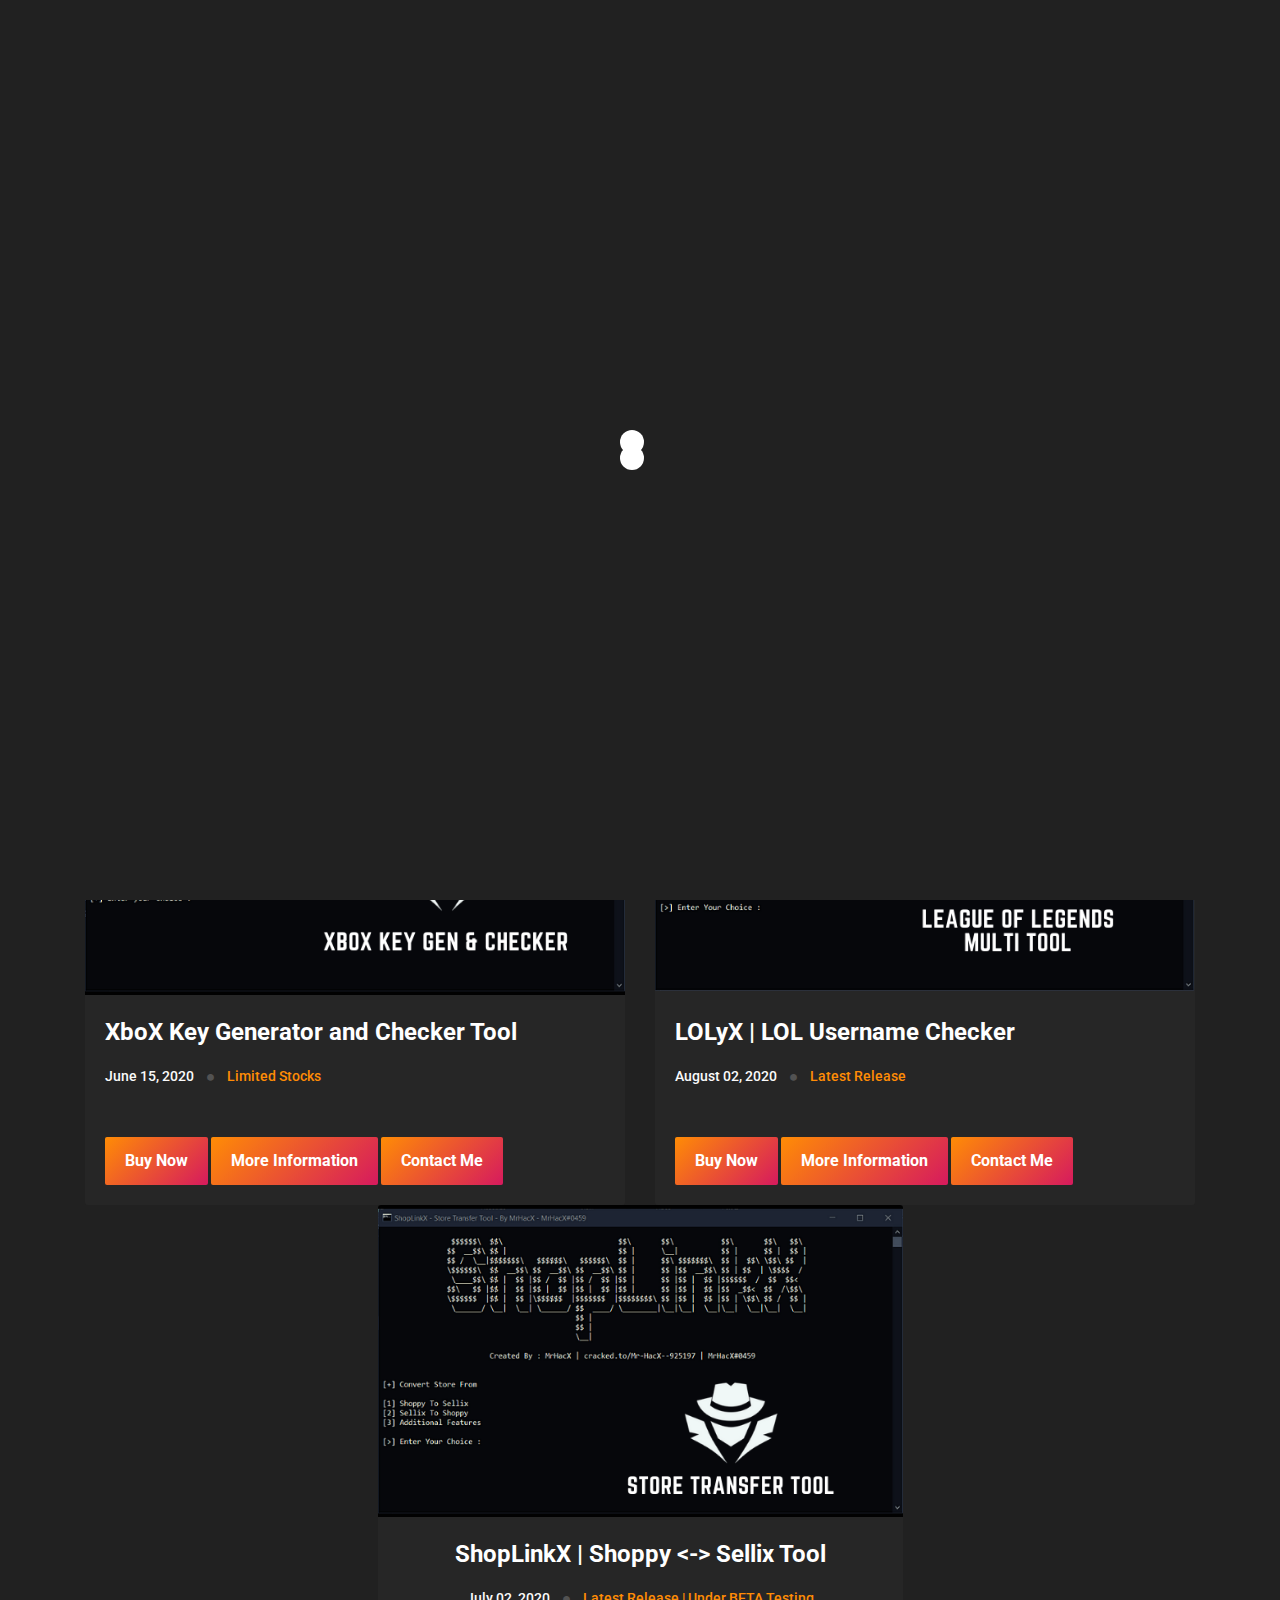
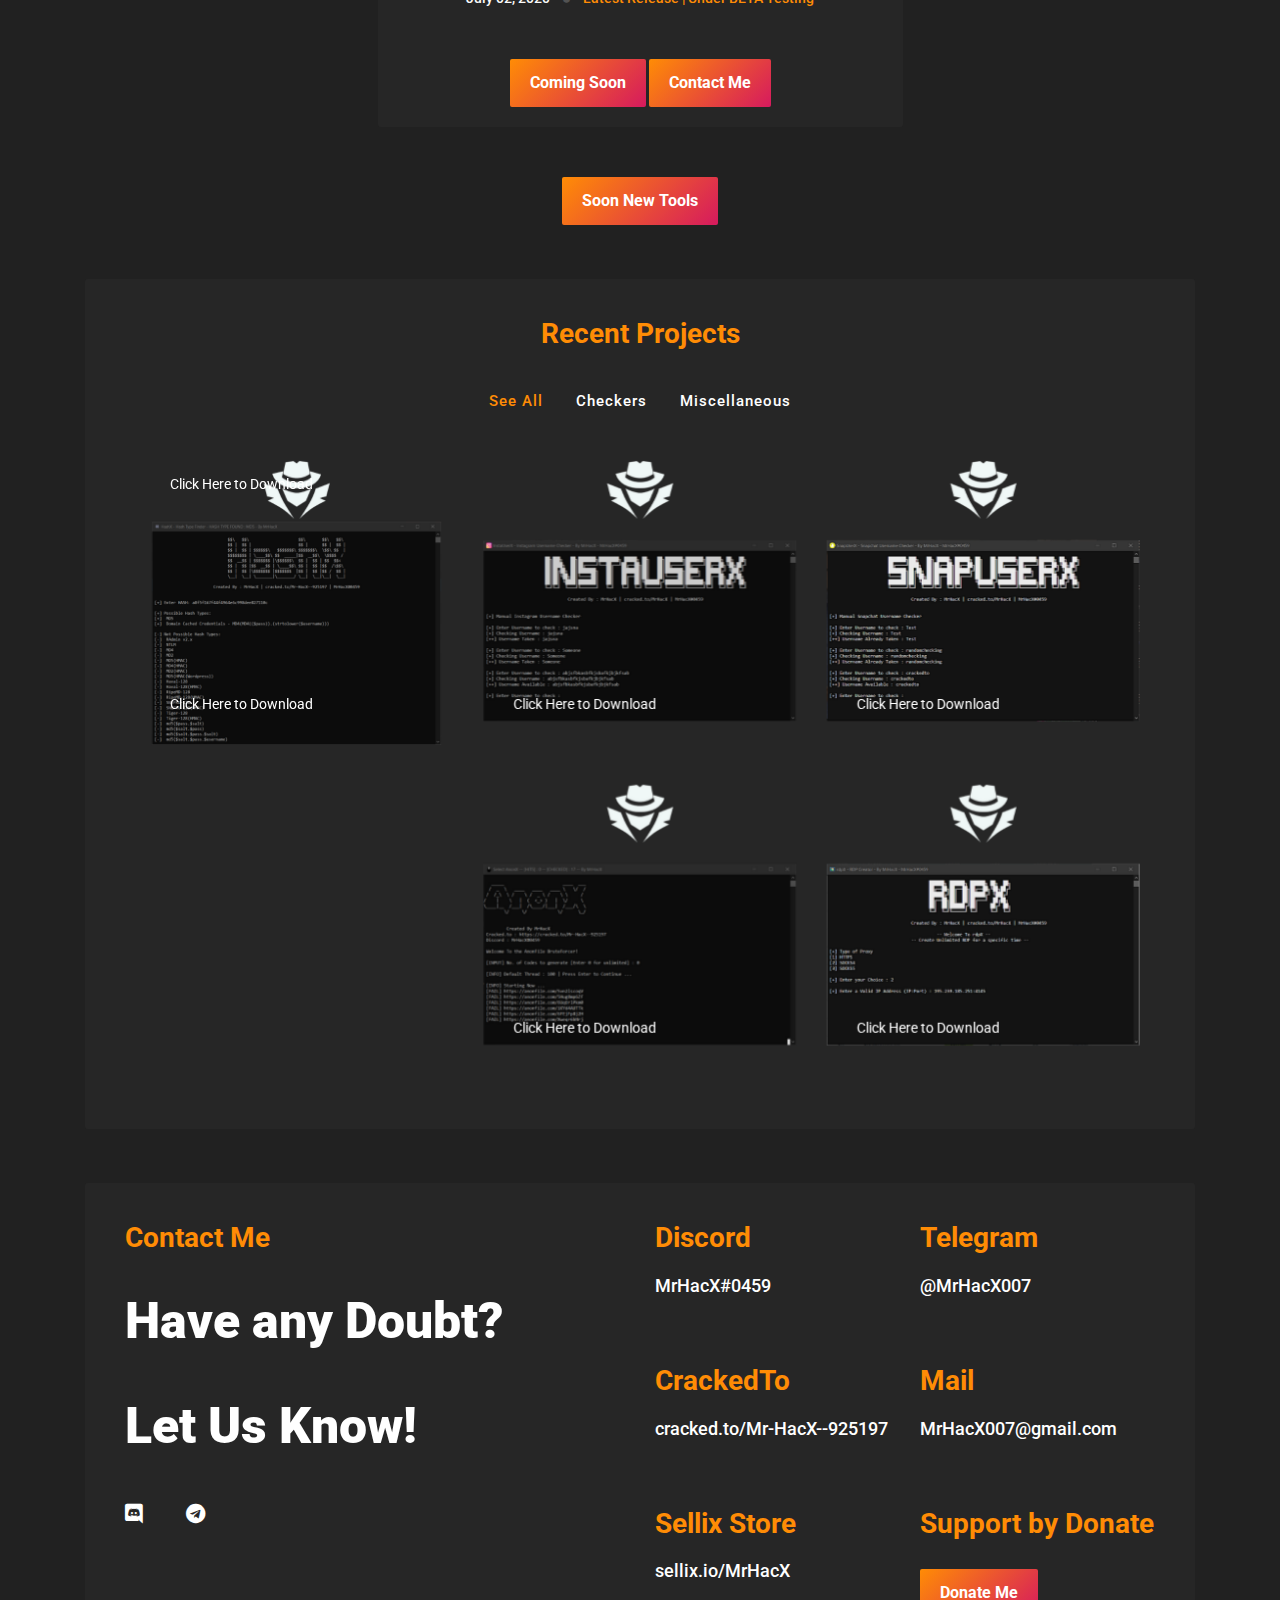
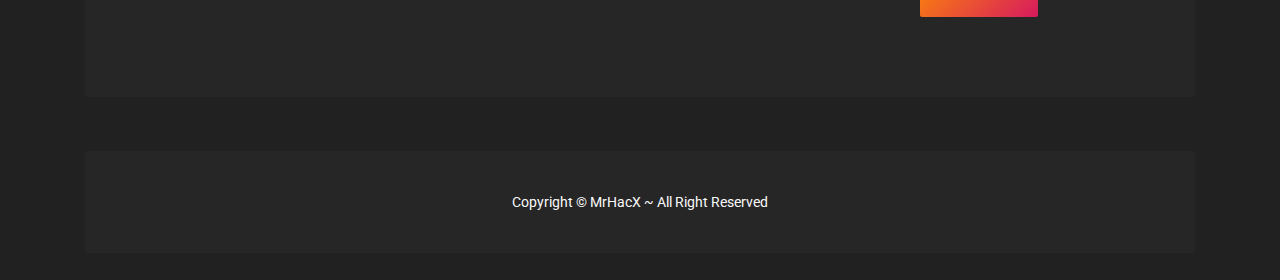
==== index.html @ 1cdef9de "Update index.html" ====
<!DOCTYPE html>
<html lang="zxx">

<head>
    <meta charset="UTF-8">
    <meta name="viewport" content="width=device-width, initial-scale=1.0">

    <link rel="icon" href="images/titleHead.png">
    <title>𝙼𝚛𝙷𝚊𝚌𝚇 ~ 𝙸𝚗𝚟𝚒𝚌𝚝𝚞𝚜 𝚃𝚎𝚊𝚖</title>

    <!-- font -->
    <link href="https://fonts.googleapis.com/css?family=Roboto:300,400,400i,500,500i,700,900&display=swap" rel="stylesheet">
    <!-- end font -->

    <link rel="stylesheet" href="css/bootstrap.css">
    <link rel="stylesheet" href="css/font-awesome.css">
    <link rel="stylesheet" href="css/fakeLoader.css">
    <link rel="stylesheet" href="css/owl.carousel.css">
    <link rel="stylesheet" href="css/owl.theme.default.css">
    <link rel="stylesheet" href="css/magnific-popup.css">
    <link rel="stylesheet" href="css/style.css">


</head>

<body>

    <!-- loader -->
    <div class="fakeLoader"></div>
    <!-- loader -->

    <!-- header -->
    <header id="home">

        <!-- navbar -->
        <div class="container">
            <nav class="navbar navbar-expand-lg navbar-dark">

                <!-- navbar brand or logo -->
                <a href="index.html" class="navbar-brand">
                    <h2>MrHacX</h2>
                </a>
                <!-- end navbar brand or logo -->

                <button class="navbar-toggler" type="button" data-toggle="collapse" data-target="#navbarTogglerDemo" aria-controls="navbarTogglerDemo" aria-expanded="false" aria-label="Toggle navigation">
                    <span class="navbar-toggler-icon"></span>
                </button>

                <div id="navbarTogglerDemo" class="collapse navbar-collapse">
                    <ul class="navbar-nav ml-auto">
                        <li class="nav-item active">
                            <a href="https://mrhacx.tk" class="nav-link">Home</a>
                        </li>
                        <li class="nav-item">
                            <a href="#blog" class="nav-link">New Tools</a>
                        </li>
                        <li class="nav-item">
                            <a href="#portfolio" class="nav-link">Recent Projects</a>
                        </li>
                        <li class="nav-item">
                            <a href="#contact" class="nav-link">Contact</a>
                        </li>
                        <li class="nav-item">
                            <a href="https://discord.gg/NymwmhSPxw" class="nav-link">Discord</a>
                        </li>
                    </ul>
                </div>
            </nav>
        </div>
        <!-- end navbar -->

        <!-- home intro -->
        <div class="home-intro segments">
            <div class="container">
                <div class="intro-content box-content">
                    <div class="row justify-content-center">
                        <div class="col-md-8 col-sm-12 col-xs-12">
                            <div class="intro-caption">
                                <span>I am MrHacX | Team Invictus</span>
                                <h2>Py Developer</h2>
                            </div>
                        </div>
                        <div class="col-md-4 col-sm-12 col-xs-8">
                            <div class="intro-image">
                                <img src="images/recon.png" alt="">
                            </div>
                        </div>
                    </div>
                </div>
            </div>
        </div>
        <!-- end home intro -->

    </header>
    <!-- end header -->

    <!-- blog -->
    <div id="blog" class="blog segments">
        <div class="container">
            <div class="section-title">
                <h3>Latest Tools</h3>
            </div>
            <div class="row">
                <div class="col-md-6">
                    <div class="content">
                        <div class="image">
                            <img src="images/XboXKeyGen.png" alt="">
                        </div>
                        <div class="blog-title">
                            <h4><a href="#">XboX Key Generator and Checker Tool</a></h4>
                            <div class="date">
                                June 15, 2020 <i class="fas fa-circle"></i> <span>Limited Stocks</span>
                            </div>
                            <button class="button" data-sellix-product="5f0326cdd1a40" type="submit" alt="Buy Now with Sellix.io">Buy Now</button>
                            <button class="button"><a href="xboxGen.html">More Information</a></button>
                            <button class="button"><a href="#contact">Contact Me</a></button>
                        </div>
                    </div>
                </div>
                <div class="col-md-6">
                    <div class="content no-mb">
                        <div class="image">
                            <img src="images/LOLyX.png" alt="">
                        </div>
                        <div class="blog-title">
                            <h4><a href="#">LOLyX | LOL Username Checker</a></h4>
                            <div class="date">
                                August 02, 2020 <i class="fas fa-circle"></i> <span>Latest Release</span></a>
                            </div>
                            <button class="button" data-sellix-product="5f4a29cf5bb49" type="submit" alt="Buy Now with Sellix.io">Buy Now</button>
                            <button class="button"><a href="lolUsernameTool.html">More Information</a></button>
                            <button class="button"><a href="#contact">Contact Me</a></button>
                        </div>
                    </div>
                </div>
            </div>
            <div align="Center">
                <div class="col-md-6">
                    <div class="content no-mb">
                        <div class="image">
                            <img src="images/ShopLinkX.png" alt="">
                        </div>
                        <div class="blog-title">
                            <h4><a href="#">ShopLinkX | Shoppy <-> Sellix Tool</a></h4>
                            <div class="date">
                                July 02, 2020 <i class="fas fa-circle"></i> <a href=""><span>Latest Release | Under BETA Testing</span></a>
                            </div>
                            <button class="button">Coming Soon</button>
                            <button class="button"><a href="#contact">Contact Me</a></button>
                        </div>
                    </div>
                </div>
            </div>
            <div align="Center">
                <button class="button">Soon New Tools</button>
            </div>
        </div>
    </div>
    <!-- end blog -->

    <!-- portfolio -->
    <div id="portfolio" class="portfolio segments">
        <div class="container">
            <div class="box-content">
                <div class="section-title">
                    <h3>Recent Projects</h3>
                </div>
                <div class="portfolio-filter-menu">
                    <ul>
                        <li data-filter="all" class="active">
                            <span>See All</span>
                        </li>
                        <li data-filter="1">
                            <span>Checkers</span>
                        </li>
                        <li data-filter="2">
                            <span>Miscellaneous</span>
                        </li>
                    </ul>
                </div>

                <div class="row no-gutters filtr-container">
                    <div class="col-md-4 col-sm-12 col-xs-12 filtr-item" data-category="2">
                        <div class="content-image">
                            <a href="images/HashX.png" class="portfolio-popup">
                                <img src="images/HashXBanner.png" alt="">
                                <div class="image-overlay"></div>
                                <div class="portfolio-caption">
                                    <div class="title">
                                        <h4>HashX | Hash Type Finder</h4>
                                    </div>
                                    <div class="subtitle">
                                        <span><a href="https://www.upload.ee/files/11926919/HashX.exe.html">Click Here to Download</a></span>
                                    </div>
                                </div>
                            </a>
                        </div>
                    </div>
                    <div class="col-md-4 col-sm-12 col-xs-12 filtr-item" data-category="1">
                        <div class="content-image">
                            <a href="images/InstaUserX.png" class="portfolio-popup">
                                <img src="images/InstaUserXBanner.png" alt="">
                                <div class="image-overlay"></div>
                                <div class="portfolio-caption">
                                    <div class="title">
                                        <h4>Instagram Username Checker</h4>
                                    </div>
                                    <div class="subtitle">
                                        <span><a href="https://www.upload.ee/files/12719125/InstaUserX.exe.html">Click Here to Download</a></span>
                                    </div>
                                </div>
                            </a>
                        </div>
                    </div>
                    <div class="col-md-4 col-sm-12 col-xs-12 filtr-item" data-category="1">
                        <div class="content-image">
                            <a href="images/SnapUserX.png" class="portfolio-popup">
                                <img src="images/SnapUserXBanner.png" alt="">
                                <div class="image-overlay"></div>
                                <div class="portfolio-caption">
                                    <div class="title">
                                        <h4>Snapchat Username Checker</h4>
                                    </div>
                                    <div class="subtitle">
                                        <span><a href="https://www.upload.ee/files/11973764/SnapUserX.exe.html">Click Here to Download</a></span>
                                    </div>
                                </div>
                            </a>
                        </div>
                    </div>
                    <div class="col-md-4 col-sm-12 col-xs-12 filtr-item" data-category="1, 2">
                        <div class="content-image">
                            <a href="images/YouTLinkX.png" class="portfolio-popup">
                                <img src="images/YouTlinkXBanner.png" alt="">
                                <div class="image-overlay"></div>
                                <div class="portfolio-caption">
                                    <div class="title">
                                        <h4>YouTLinX | Youtube Links Finder</h4>
                                    </div>
                                    <div class="subtitle">
                                        <span><a href="https://www.upload.ee/files/11977723/YouTLinkX.exe.html">Click Here to Download</a></span>
                                    </div>
                                </div>
                            </a>
                        </div>
                    </div>
                    <div class="col-md-4 col-sm-12 col-xs-12 filtr-item" data-category="1, 2">
                        <div class="content-image">
                            <a href="images/AnonX.png" class="portfolio-popup">
                                <img src="images/AnonXBanner.png" alt="">
                                <div class="image-overlay"></div>
                                <div class="portfolio-caption">
                                    <div class="title">
                                        <h4>AnonX | Anonfile Bruteforcer</h4>
                                    </div>
                                    <div class="subtitle">
                                        <span><a href="https://drive.google.com/file/d/1M0ARaw7K4TXuLh46xFYfMRGhaHNyJMIP/view">Click Here to Download</a></span>
                                    </div>
                                </div>
                            </a>
                        </div>
                    </div>
                    <div class="col-md-4 col-sm-12 col-xs-12 filtr-item" data-category="2">
                        <div class="content-image">
                            <a href="images/rdpX.png" class="portfolio-popup">
                                <img src="images/rdpXBanner.png" alt="">
                                <div class="image-overlay"></div>
                                <div class="portfolio-caption">
                                    <div class="title">
                                        <h4>rdpX | Unlimited RDP</h4>
                                    </div>
                                    <div class="subtitle">
                                        <span><a href="https://www.upload.ee/files/11977729/rdpX.exe.html">Click Here to Download</a></span>
                                    </div>
                                </div>
                            </a>
                        </div>
                    </div>
                </div>
            </div>
        </div>
    </div>
    <!-- end portfolio -->

    <!-- contact -->
    <div id="contact" class="contact segments">
        <div class="container">
            <div class="box-content">
                <div class="row">
                    <div class="col-md-6 col-sm-12 col-xs-12">
                        <div class="content-left">
                            <div class="section-title section-title-left">
                                <h3>Contact Me</h3>
                            </div>
                            <h2>Have any Doubt?</h2>
                            <h2>Let Us Know!</h2>
                            <ul>
                                <li>
                                    <a href="https://discord.gg/NymwmhSPxw"><i class="fab fa-discord"></i></a>
                                </li>
                                <li>
                                    <a href="https://t.me/MrHacXOfficial/"><i class="fab fa-telegram"></i></a>
                                </li>
                            </ul>
                        </div>
                    </div>
                    <div class="col-md-6 col-sm-12 col-xs-12">
                        <div class="content-right">
                            <div class="row">
                                <div class="col">
                                    <div id="first-name-field">
                                        <div class="section-title section-title-left">
                                            <h3> Discord </h3><br>
                                            <h4> MrHacX#0459 </h4>
                                        </div>
                                    </div>
                                </div>
                                <div class="col">
                                    <div id="last-name-field">
                                        <div class="section-title section-title-left">
                                            <h3> Telegram </h3><br>
                                            <h4><a href="https://t.me/MrHacX007/">@MrHacX007</a></h4>
                                        </div>
                                    </div>
                                </div>
                            </div>
                            <div class="row">
                                <div class="col">
                                    <div id="email-field">
                                        <div class="section-title section-title-left">
                                            <h3>CrackedTo</h3><br>
                                            <a href="https://cracked.to/Mr-HacX--925197"><h4>cracked.to/Mr-HacX--925197</h4></a>
                                        </div>
                                    </div>
                                </div>
                                <div class="col">
                                    <div id="subject-field">
                                        <div class="section-title section-title-left">
                                            <h3>Mail</h3><br>
                                            <a href="mailto:mrhacx007@gmail.com"><h4>MrHacX007@gmail.com</h4></a>
                                        </div>
                                    </div>
                                </div>
                            </div>
                            <div class="row">
                                <div class="col">
                                    <div id="email-field">
                                        <div class="section-title section-title-left">
                                            <h3>Sellix Store</h3><br>
                                            <a href="https://sellix.io/MrHacX"><h4>sellix.io/MrHacX</h4></a>
                                        </div>
                                    </div>
                                </div>
                                <div class="col">
                                    <div id="first-name-field">
                                        <div class="section-title section-title-left">
                                            <h3>Support by Donate</h3>
                                            <button class="button" data-sellix-product="5ea1713e075b0" type="submit" alt="Buy Now with Sellix.io">Donate Me</button>
                                        </div>
                                    </div>
                                </div>
                            </div>
                        </div>
                    </div>
                </div>
            </div>
        </div>
    </div>
    <!-- end contact -->

    <!-- footer -->
    <div class="footer segments">
        <div class="container">
            <div class="box-content">
                <p>Copyright © MrHacX ~ All Right Reserved</p>
            </div>
        </div>
    </div>
    <!-- end footer -->

    <script src="js/jquery.min.js"></script>
    <script src="js/bootstrap.min.js"></script>
    <script src="js/fakeLoader.min.js"></script>
    <script src="js/owl.carousel.min.js"></script>
    <script src="js/jquery.filterizr.min.js"></script>
    <script src="js/imagesloaded.pkgd.min.js"></script>
    <script src="js/jquery.magnific-popup.min.js"></script>
    <script src="js/contact-form.js"></script>
    <script src="js/main.js"></script>
    <script src="js/embed.js" ></script>
    <script type="text/JavaScript">
        var message="NoRightClicking";
        function defeatIE() {if (document.all) {(message);return false;}}
        function defeatNS(e) {if 
        (document.layers||(document.getElementById&&!document.all)) {
        if (e.which==2||e.which==3) {(message);return false;}}}
        if (document.layers) 
        {document.captureEvents(Event.MOUSEDOWN);document.onmousedown=defeatNS;}
        else{document.onmouseup=defeatNS;document.oncontextmenu=defeatIE;}
        document.oncontextmenu=new Function("return false")
    </script>

</body>

</html>
---- css/fakeLoader.css ----
/**********************
 *CSS Animations by:
 *http://codepen.io/vivinantony
***********************/
.spinner1 {
  width: 40px;
  height: 40px;
  position: relative;
}


.double-bounce1, .double-bounce2 {
  width: 100%;
  height: 100%;
  border-radius: 50%;
  background-color: #fff;
  opacity: 0.6;
  position: absolute;
  top: 0;
  left: 0;
  
  -webkit-animation: bounce 2.0s infinite ease-in-out;
  animation: bounce 2.0s infinite ease-in-out;
}

.double-bounce2 {
  -webkit-animation-delay: -1.0s;
  animation-delay: -1.0s;
}

@-webkit-keyframes bounce {
  0%, 100% { -webkit-transform: scale(0.0) }
  50% { -webkit-transform: scale(1.0) }
}

@keyframes bounce {
  0%, 100% { 
    transform: scale(0.0);
    -webkit-transform: scale(0.0);
  } 50% { 
    transform: scale(1.0);
    -webkit-transform: scale(1.0);
  }
}

.spinner2 {
  width: 40px;
  height: 40px;
  position: relative;
}


.container1 > div, .container2 > div, .container3 > div {
  width: 6px;
  height: 6px;
  background-color: #fff;

  border-radius: 100%;
  position: absolute;
  -webkit-animation: bouncedelay 1.2s infinite ease-in-out;
  animation: bouncedelay 1.2s infinite ease-in-out;
  /* Prevent first frame from flickering when animation starts */
  -webkit-animation-fill-mode: both;
  animation-fill-mode: both;
}

.spinner2 .spinner-container {
  position: absolute;
  width: 100%;
  height: 100%;
}

.container2 {
  -webkit-transform: rotateZ(45deg);
  transform: rotateZ(45deg);
}

.container3 {
  -webkit-transform: rotateZ(90deg);
  transform: rotateZ(90deg);
}

.circle1 { top: 0; left: 0; }
.circle2 { top: 0; right: 0; }
.circle3 { right: 0; bottom: 0; }
.circle4 { left: 0; bottom: 0; }

.container2 .circle1 {
  -webkit-animation-delay: -1.1s;
  animation-delay: -1.1s;
}

.container3 .circle1 {
  -webkit-animation-delay: -1.0s;
  animation-delay: -1.0s;
}

.container1 .circle2 {
  -webkit-animation-delay: -0.9s;
  animation-delay: -0.9s;
}

.container2 .circle2 {
  -webkit-animation-delay: -0.8s;
  animation-delay: -0.8s;
}

.container3 .circle2 {
  -webkit-animation-delay: -0.7s;
  animation-delay: -0.7s;
}

.container1 .circle3 {
  -webkit-animation-delay: -0.6s;
  animation-delay: -0.6s;
}

.container2 .circle3 {
  -webkit-animation-delay: -0.5s;
  animation-delay: -0.5s;
}

.container3 .circle3 {
  -webkit-animation-delay: -0.4s;
  animation-delay: -0.4s;
}

.container1 .circle4 {
  -webkit-animation-delay: -0.3s;
  animation-delay: -0.3s;
}

.container2 .circle4 {
  -webkit-animation-delay: -0.2s;
  animation-delay: -0.2s;
}

.container3 .circle4 {
  -webkit-animation-delay: -0.1s;
  animation-delay: -0.1s;
}

@-webkit-keyframes bouncedelay {
  0%, 80%, 100% { -webkit-transform: scale(0.0) }
  40% { -webkit-transform: scale(1.0) }
}

@keyframes bouncedelay {
  0%, 80%, 100% { 
    transform: scale(0.0);
    -webkit-transform: scale(0.0);
  } 40% { 
    transform: scale(1.0);
    -webkit-transform: scale(1.0);
  }
}

.spinner3 {
  width: 40px;
  height: 40px;
  position: relative;  
  -webkit-animation: rotate 2.0s infinite linear;
  animation: rotate 2.0s infinite linear;
}

.dot1, .dot2 {
  width: 60%;
  height: 60%;
  display: inline-block;
  position: absolute;
  top: 0;
  background-color: #fff;
  border-radius: 100%;
  
  -webkit-animation: bounce 2.0s infinite ease-in-out;
  animation: bounce 2.0s infinite ease-in-out;
}

.dot2 {
  top: auto;
  bottom: 0px;
  -webkit-animation-delay: -1.0s;
  animation-delay: -1.0s;
}

@-webkit-keyframes rotate { 100% { -webkit-transform: rotate(360deg) }}
@keyframes rotate { 100% { transform: rotate(360deg); -webkit-transform: rotate(360deg) }}

@-webkit-keyframes bounce {
  0%, 100% { -webkit-transform: scale(0.0) }
  50% { -webkit-transform: scale(1.0) }
}

@keyframes bounce {
  0%, 100% { 
    transform: scale(0.0);
    -webkit-transform: scale(0.0);
  } 50% { 
    transform: scale(1.0);
    -webkit-transform: scale(1.0);
  }
}

.spinner4 {
  width: 30px;
  height: 30px;
  background-color: #fff;
  -webkit-animation: rotateplane 1.2s infinite ease-in-out;
  animation: rotateplane 1.2s infinite ease-in-out;
}

@-webkit-keyframes rotateplane {
  0% { -webkit-transform: perspective(120px) }
  50% { -webkit-transform: perspective(120px) rotateY(180deg) }
  100% { -webkit-transform: perspective(120px) rotateY(180deg)  rotateX(180deg) }
}

@keyframes rotateplane {
  0% { 
    transform: perspective(120px) rotateX(0deg) rotateY(0deg);
    -webkit-transform: perspective(120px) rotateX(0deg) rotateY(0deg) 
  } 50% { 
    transform: perspective(120px) rotateX(-180.1deg) rotateY(0deg);
    -webkit-transform: perspective(120px) rotateX(-180.1deg) rotateY(0deg) 
  } 100% { 
    transform: perspective(120px) rotateX(-180deg) rotateY(-179.9deg);
    -webkit-transform: perspective(120px) rotateX(-180deg) rotateY(-179.9deg);
  }
}

.spinner5 {
  width: 32px;
  height: 32px;
  position: relative;
}

.cube1, .cube2 {
  background-color: #fff;
  width: 10px;
  height: 10px;
  position: absolute;
  top: 0;
  left: 0;
  
  -webkit-animation: cubemove 1.8s infinite ease-in-out;
  animation: cubemove 1.8s infinite ease-in-out;
}

.cube2 {
  -webkit-animation-delay: -0.9s;
  animation-delay: -0.9s;
}

@-webkit-keyframes cubemove {
  25% { -webkit-transform: translateX(42px) rotate(-90deg) scale(0.5) }
  50% { -webkit-transform: translateX(42px) translateY(42px) rotate(-180deg) }
  75% { -webkit-transform: translateX(0px) translateY(42px) rotate(-270deg) scale(0.5) }
  100% { -webkit-transform: rotate(-360deg) }
}

@keyframes cubemove {
  25% { 
    transform: translateX(42px) rotate(-90deg) scale(0.5);
    -webkit-transform: translateX(42px) rotate(-90deg) scale(0.5);
  } 50% { 
    transform: translateX(42px) translateY(42px) rotate(-179deg);
    -webkit-transform: translateX(42px) translateY(42px) rotate(-179deg);
  } 50.1% { 
    transform: translateX(42px) translateY(42px) rotate(-180deg);
    -webkit-transform: translateX(42px) translateY(42px) rotate(-180deg);
  } 75% { 
    transform: translateX(0px) translateY(42px) rotate(-270deg) scale(0.5);
    -webkit-transform: translateX(0px) translateY(42px) rotate(-270deg) scale(0.5);
  } 100% { 
    transform: rotate(-360deg);
    -webkit-transform: rotate(-360deg);
  }
}

.spinner6 {
  width: 50px;
  height: 30px;
  text-align: center;
}

.spinner6 > div {
  background-color: #fff;
  height: 100%;
  width: 6px;
  margin-left:2px;
  display: inline-block;
  
  -webkit-animation: stretchdelay 1.2s infinite ease-in-out;
  animation: stretchdelay 1.2s infinite ease-in-out;
}

.spinner6 .rect2 {
  -webkit-animation-delay: -1.1s;
  animation-delay: -1.1s;
}

.spinner6 .rect3 {
  -webkit-animation-delay: -1.0s;
  animation-delay: -1.0s;
}

.spinner6 .rect4 {
  -webkit-animation-delay: -0.9s;
  animation-delay: -0.9s;
}

.spinner6 .rect5 {
  -webkit-animation-delay: -0.8s;
  animation-delay: -0.8s;
}

@-webkit-keyframes stretchdelay {
  0%, 40%, 100% { -webkit-transform: scaleY(0.4) }  
  20% { -webkit-transform: scaleY(1.0) }
}

@keyframes stretchdelay {
  0%, 40%, 100% { 
    transform: scaleY(0.4);
    -webkit-transform: scaleY(0.4);
  }  20% { 
    transform: scaleY(1.0);
    -webkit-transform: scaleY(1.0);
  }
}
  .spinner7 {
      width: 90px;
      height: 30px;
      text-align: center;
    }

    .spinner7 > div {
      background-color: #fff;
      height: 15px;
      width: 15px;
      margin-left:3px;
      border-radius: 50%;
      display: inline-block;
      
      -webkit-animation: stretchdelay 0.7s infinite ease-in-out;
      animation: stretchdelay 0.7s infinite ease-in-out;
    }

    .spinner7 .circ2 {
      -webkit-animation-delay: -0.6s;
      animation-delay: -0.6s;
    }

    .spinner7 .circ3 {
      -webkit-animation-delay: -0.5s;
      animation-delay: -0.5s;
    }

    .spinner7 .circ4 {
      -webkit-animation-delay: -0.4s;
      animation-delay: -0.4s;
    }

    .spinner7 .circ5 {
      -webkit-animation-delay: -0.3s;
      animation-delay: -0.3s;
    }

    @-webkit-keyframes stretchdelay {
      0%, 40%, 100% { -webkit-transform: translateY(-10px) }  
      20% { -webkit-transform: translateY(-20px) }
    }

    @keyframes stretchdelay {
      0%, 40%, 100% { 
        transform: translateY(-10px);
        -webkit-transform: translateY(-10px);
      } 20% {
        transform: translateY(-20px);
        -webkit-transform: translateY(-20px);
      }
}
---- css/style.css ----
/*Bleak - Personal Portfolio Template*/
/*Table of content
---------
font
general
button
navbar
home intro
about resume
portfolio
blog
contact
footer
comment
---------*/
/*general*/
body {
    font-family: 'Roboto', sans-serif;
    background: #212121;
    color: #fafafa;
    font-size: 14px;
    line-height: 22px;
}

h1,
h2,
h3,
h4,
h5,
h6 {
    line-height: 110%;
    margin: 0;
    font-family: 'Roboto', sans-serif;
    font-weight: 500;
    color: #fff;
}

h1 {
    font-size: 48px;
}

h2 {
    font-size: 36px;
}

h3 {
    font-size: 28px;
}

h4 {
    font-size: 18px;
}

h5 {
    font-size: 16px;
}

h6 {
    font-size: 14px;
}

a {
    color: #fff;
}
a:hover {
    color: #fff;
    text-decoration: none;
}
a:focus {
    outline: 0;
}

ul {
    padding: 0;
    margin: 0;
    list-style-type: none;
}

.segments {
    padding: 27px 0;
}

.section-title {
    margin-bottom: 40px;
    text-align: center;
}
.section-title h3 {
    font-weight: 700;
    color: #ff8c05;
}
.section-title.section-title-left {
    text-align: left;
}

.title-resume {
    text-align: left;
}
.title-resume h3 {
    color: #ff8c05;
    font-size: 22px;
    font-weight: 300;
    display: inline-block;
    margin-bottom: 20px;
    letter-spacing: 1px;
    text-transform: uppercase;
}
.title-resume h2 {
    font-size: 50px;
    font-weight: 900;
}
.title-resume h2 span {
    color: #ff8c05;
}

.box-content {
    background: #262626;
    padding: 40px;
    border-radius: 3px;
}

/*button default*/
.button {
    background: #ff8c05;
    background: -moz-linear-gradient(-45deg, #ff8c05 0%, #d61a5e 100%);
    background: -webkit-linear-gradient(-45deg, #ff8c05 0%, #d61a5e 100%);
    background: linear-gradient(135deg, #ff8c05 0%, #d61a5e 100%);
    color: #fff;
    border: 0;
    margin-top: 50px;
    border-radius: 2px;
    padding: 13px 20px;
    font-weight: 700;
    font-size: 16px;
    overflow: hidden;
    position: relative;
    overflow: hidden;
    display: inline-block;
    z-index: 99;
}
.button:hover::after {
    content: '';
    position: absolute;
    top: 0;
    right: 0;
    width: 100%;
    height: 100%;
    background: #262626;
    animation: titles 0.4s cubic-bezier(0.25, 0.61, 1, 0.47) forwards;
    transform: translateY(100%);
    animation-delay: .1s;
    z-index: -1000;
}

@keyframes buttons {
    0% {
        transform: translateY(100%);
    }
    100% {
        transform: translateY(-100%);
    }
}
/*navbar*/
.navbar {
    margin: 27px 0;
    background: #262626;
    color: #fff;
    padding: 8px 40px;
    transition: all .5s ease;
}
.navbar .navbar-brand h2 {
    font-weight: 900;
    background: -webkit-linear-gradient(right, #d61a5e, #ff8c05);
    -webkit-background-clip: text;
    -webkit-text-fill-color: transparent;
}
.navbar .navbar-nav .nav-item .nav-link {
    color: #fff;
    font-weight: 500;
    letter-spacing: 1px;
    padding-left: 12px;
    padding-right: 12px;
    transition: all .4s ease;
}
.navbar.fix {
    position: fixed;
    top: 0;
    left: 0;
    right: 0;
    z-index: 999;
    background: #262626;
    margin-top: 0;
    box-shadow: 0px 5px 10px 3px rgba(0, 0, 0, 0.2);
    transition: all .5s ease;
}

/*home intro*/
.home-intro .intro-content {
    position: relative;
}
.home-intro .intro-content .intro-caption {
    position: absolute;
    top: 50%;
    transform: translateY(-50%);
}
.home-intro .intro-content .intro-caption span {
    font-size: 26px;
    font-weight: 300;
    display: inline-block;
    margin-bottom: 30px;
    letter-spacing: 1px;
    text-transform: uppercase;
}
.home-intro .intro-content .intro-caption h2 {
    font-size: 70px;
    font-weight: 900;
    background: -webkit-linear-gradient(right, #d61a5e, #ff8c05);
    -webkit-background-clip: text;
    -webkit-text-fill-color: transparent;
    line-height: 87px;
}
.home-intro .intro-content .intro-image {
    filter: drop-shadow(-3px 17px 8px rgba(0, 0, 0, 0.3));
}
.home-intro .intro-content .intro-image img {
    width: 100%;
}

/*about*/
.about .box-content {
    padding: 0;
}
.about .box-content p {
    margin: 0;
}
.about .content-left {
    padding: 40px;
}
.about .content-left .content h2 {
    font-size: 50px;
    font-weight: 900;
    margin-bottom: 30px;
}
.about .content-right {
    background: url(../images/about.png);
    background-size: cover;
    background-position: 50% 100%;
    height: 100%;
    border-radius: 0 3px 3px 0;
}

/*resume*/
.resume .timeline {
    position: relative;
    list-style-type: none;
}
.resume .timeline::before {
    content: '';
    display: inline-block;
    position: absolute;
    left: 0;
    width: 2px;
    height: 100%;
    z-index: 400;
    background: #fff;
}
.resume .timeline ul {
    list-style-type: none;
}
.resume .timeline ul li {
    margin-bottom: 20px;
}
.resume .timeline > li {
    margin-bottom: 30px;
    padding-left: 30px;
}
.resume .timeline > li:last-child {
    margin-bottom: 0;
}
.resume .timeline > li::before {
    content: '';
    background: #fff;
    display: inline-block;
    position: absolute;
    border-radius: 50%;
    left: -7px;
    width: 16px;
    height: 16px;
    z-index: 400;
}
.resume .timeline > li h4 {
    font-weight: 700;
    margin-bottom: 15px;
    font-size: 22px;
}
.resume .my-skill .content-right .card {
    background: transparent;
    border: 0;
}
.resume .my-skill .content-right .card .card-header {
    background: transparent;
    border: 0;
    padding: 0;
}
.resume .my-skill .content-right .card .card-header h2 .btn {
    padding: 0;
    font-size: 22px;
    font-weight: 700;
    color: #fff;
}
.resume .my-skill .content-right .card .card-header h2 .btn:hover {
    text-decoration: none;
}
.resume .my-skill .content-right .card .card-header h2 .btn:focus {
    text-decoration: none;
}
.resume .my-skill .content-right .card .card-header h2 .btn i {
    color: #fff;
    margin-right: 15px;
    font-size: 16px;
    position: relative;
    top: -2px;
}
.resume .my-skill .content-right .card .card-body {
    padding-left: 32px;
}
.resume .my-skill .content-right .card .card-body ul li {
    margin-bottom: 20px;
}
.resume .my-skill .content-right .card .card-body ul li:last-child {
    margin-bottom: 0;
}
.resume .my-skill .content-right .skill-title span {
    font-size: 18px;
    margin-bottom: 10px;
    display: inline-block;
}
.resume .my-skill .content-right .progress {
    height: 5px;
    border-radius: 0;
    background: #414141;
}
.resume .my-skill .content-right .progress .progress-bar {
    background: #d61a5e;
    background: -moz-linear-gradient(left, #d61a5e 0%, #ff8c05 100%);
    background: -webkit-linear-gradient(left, #d61a5e 0%, #ff8c05 100%);
    background: linear-gradient(to right, #d61a5e 0%, #ff8c05 100%);
}
.resume .owl-theme .owl-dots .owl-dot span {
    margin: 5px 10px;
    background: #515151;
}
.resume .owl-theme .owl-dots .owl-dot.active span {
    background: #ff8c05;
}
.resume .owl-theme .owl-nav.disabled + .owl-dots {
    margin-top: 50px;
}

/*portfolio*/
.portfolio .row .col-md-4 {
    padding: 15px;
}
.portfolio .portfolio-filter-menu {
    margin-bottom: 30px;
    text-align: center;
}
.portfolio .portfolio-filter-menu ul li {
    display: inline-block;
    margin: 0 15px;
    cursor: pointer;
    font-size: 15px;
    font-weight: 500;
    color: #fff;
    letter-spacing: 1px;
    transition: .4s ease-in-out;
}
.portfolio .portfolio-filter-menu ul li span {
    z-index: 99;
    position: relative;
}
.portfolio .portfolio-filter-menu ul li span::after {
    content: "";
    height: 0;
    left: 0;
    bottom: -2px;
    width: 100%;
    position: absolute;
    transition: all 0.3s ease 0s;
    -webkit-transition: all 0.3s ease 0s;
    z-index: -1000;
}
.portfolio .portfolio-filter-menu ul li span:hover {
    color: #ff8c05;
}
.portfolio .portfolio-filter-menu ul li span:hover::after {
    height: 10px;
    background: #525252;
}
.portfolio .portfolio-filter-menu ul li.active {
    color: #ff8c05;
}
.portfolio .content-image {
    position: relative;
}
.portfolio .content-image:hover .image-overlay {
    opacity: 1;
}
.portfolio .content-image:hover .portfolio-caption .title::after {
    content: '';
    position: absolute;
    top: 0;
    right: 0;
    width: 100%;
    height: 100%;
    background: #ff8c05;
    background: -moz-linear-gradient(-45deg, #ff8c05 0%, #d61a5e 100%);
    background: -webkit-linear-gradient(-45deg, #ff8c05 0%, #d61a5e 100%);
    background: linear-gradient(135deg, #ff8c05 0%, #d61a5e 100%);
    animation: titles 600ms cubic-bezier(0.45, 0.81, 0.83, 0.18) forwards;
    transform: translateY(101%);
    animation-delay: .1s;
}
.portfolio .content-image:hover .portfolio-caption .title h4 {
    opacity: 1;
}
.portfolio .content-image:hover .portfolio-caption .subtitle::after {
    content: '';
    position: absolute;
    top: 0;
    right: 0;
    width: 100%;
    height: 100%;
    background: #ff8c05;
    background: -moz-linear-gradient(-45deg, #ff8c05 0%, #d61a5e 100%);
    background: -webkit-linear-gradient(-45deg, #ff8c05 0%, #d61a5e 100%);
    background: linear-gradient(135deg, #ff8c05 0%, #d61a5e 100%);
    animation: titles 500ms cubic-bezier(0.45, 0.81, 0.83, 0.18) forwards;
    transform: translateY(101%);
    animation-delay: .5s;
}
.portfolio .content-image:hover .portfolio-caption .subtitle span {
    opacity: 1;
}
.portfolio .content-image img {
    width: 100%;
    border-radius: 3px;
}
.portfolio .content-image .portfolio-caption {
    position: absolute;
    left: 30px;
    bottom: 30px;
    right: 30px;
}
.portfolio .content-image .portfolio-caption .title {
    overflow: hidden;
    position: relative;
    overflow: hidden;
    display: inline-block;
    transition-duration: .4s;
    transition-delay: .4s;
}
.portfolio .content-image .portfolio-caption .title h4 {
    font-size: 20px;
    font-weight: 700;
    transition-duration: .1s;
    transition-delay: 750ms;
    opacity: 0;
    line-height: 24px;
}
.portfolio .content-image .portfolio-caption .subtitle {
    overflow: hidden;
    position: relative;
    overflow: hidden;
    display: inline-block;
    transition-duration: .4s;
    transition-delay: .4s;
}
.portfolio .content-image .portfolio-caption .subtitle span {
    transition-duration: .1s;
    transition-delay: 700ms;
    opacity: 0;
}
.portfolio .content-image .image-overlay {
    background: linear-gradient(rgba(0, 0, 0, 0.6), rgba(0, 0, 0, 0.6));
    position: absolute;
    width: 100%;
    top: 0;
    left: 0;
    right: 0;
    bottom: 0;
    border-radius: 3px;
    opacity: 0;
    transition: all .5s ease;
}

@keyframes titles {
    0% {
        transform: translateY(100%);
    }
    100% {
        transform: translateY(-101%);
    }
}
@keyframes subtitles {
    0% {
        transform: translateY(100%);
    }
    100% {
        transform: translateY(-101%);
    }
}
/*blog*/
.blog .content {
    background: #262626;
    border-radius: 3px;
}
.blog .content:hover img {
    -moz-transform: scale(1.03);
    -webkit-transform: scale(1.03);
    transform: scale(1.03);
}
.blog .content .image {
    overflow: hidden;
}
.blog .content .image img {
    width: 100%;
    border-radius: 3px 3px 0 0;
    -moz-transition: all 0.3s;
    -webkit-transition: all 0.3s;
    transition: all 0.5s;
}
.blog .content .blog-title {
    padding: 20px;
}
.blog .content .blog-title h4 {
    font-size: 24px;
    font-weight: 700;
    margin-bottom: 15px;
    line-height: 35px;
}
.blog .content .blog-title h4 a {
    transition: all .2s ease;
}
.blog .content .blog-title h4 a:hover {
    color: #ff8c05;
}
.blog .content .blog-title .date {
    font-weight: 500;
}
.blog .content .blog-title .date i {
    margin: 0 10px;
    font-size: 7px;
    vertical-align: middle;
    color: #525252;
}
.blog .content .blog-title .date span {
    color: #ff8c05;
    font-size: 14px;
    position: relative;
    z-index: 99;
}
.blog .content .blog-title .date span::after {
    content: "";
    height: 0;
    left: 0;
    bottom: -2px;
    width: 100%;
    position: absolute;
    transition: all 0.3s ease 0s;
    -webkit-transition: all 0.3s ease 0s;
    z-index: -1000;
}
.blog .content .blog-title .date span:hover::after {
    height: 10px;
    background: #525252;
}

/*contact*/
.contact .content-left h2 {
    font-size: 50px;
    font-weight: 900;
    margin-bottom: 50px;
}
.contact .content-left ul li {
    display: inline-block;
    margin-right: 40px;
}
.contact .content-left ul li a i {
    font-size: 20px;
    transition: all .2s ease;
}
.contact .content-left ul li:hover a i {
    color: #525252;
}
.contact .content-left ul li:last-child {
    margin-right: 0;
}
.contact .content-right .row {
    margin-bottom: 30px;
}
.contact .content-right .row:last-child {
    margin-bottom: 0;
}
.contact .content-right .row .form-control {
    border: 0;
    border-bottom: 1px solid #525252;
    border-radius: 0;
    background: transparent;
    padding: 0;
    color: #fff;
}
.contact .content-right .row .form-control:hover {
    border-color: #ff8c05;
}
.contact .content-right .row .form-control:focus {
    outline: 0;
    box-shadow: none;
    border-color: #ff8c05;
}
.contact .content-right .button {
    margin-top: 30px;
}

/*footer*/
.footer {
    text-align: center;
}
.footer p {
    margin-bottom: 0;
}

/*responsive*/
@media (max-width: 768px) {
    .box-content {
        padding: 30px;
    }

    .section-title {
        margin-bottom: 30px;
    }
    .section-title h3 {
        font-size: 22px;
    }

    .button {
        margin-top: 30px;
    }

    .navbar {
        padding: 8px 30px;
    }
    .navbar.navbar-dark .navbar-toggler {
        border: 0;
        background: #333;
    }
    .navbar.navbar-dark .navbar-toggler:focus {
        outline: 0;
    }
    .navbar .navbar-nav .nav-item .nav-link {
        padding-left: 0;
    }

    .home-intro .intro-content .intro-caption span {
        display: inline-block;
        margin-bottom: 20px;
        font-size: 22px;
    }
    .home-intro .intro-content .intro-caption h2 {
        font-size: 40px;
        line-height: 60px;
    }

    .about .content-left .content h2 {
        font-size: 40px;
    }

    .resume .content-left .title-resume h2 {
        font-size: 40px;
    }

    .portfolio .content-image .portfolio-caption {
        position: absolute;
        left: 10px;
        bottom: 10px;
        right: 10px;
        text-align: center;
    }

    .blog .content .blog-title h4 {
        font-size: 22px;
    }

    .contact .content-left h2 {
        font-size: 40px;
    }
    .contact .content-right .button {
        margin-top: 0;
    }
}
@media (max-width: 640px) {
    .home-intro .intro-content .intro-caption {
        display: contents;
    }
    .home-intro .intro-content .intro-image {
        display: none;
    }

    .about .content-right {
        display: none;
    }

    .resume .timeline::before {
        position: absolute;
        left: 7px;
    }
    .resume .timeline li::before {
        position: absolute;
        left: 0;
    }
    .resume .content-left {
        margin-bottom: 30px;
    }

    .portfolio .content-image .portfolio-caption {
        display: inline-table;
        margin: 0 auto;
    }
    .portfolio .content-image .portfolio-caption .title {
        display: block;
        margin-bottom: 10px;
    }

    .blog .content {
        margin-bottom: 30px;
    }
    .blog .content.no-mb {
        margin-bottom: 0;
    }

    .contact .content-left {
        margin-bottom: 30px;
    }
    .contact .content-left h2 {
        margin-bottom: 40px;
    }
}
@media (max-width: 630px) {
    .home-intro .intro-content .row {
        text-align: center;
    }
    .home-intro .intro-content .row .intro-caption h2 {
        font-size: 32px;
    }

    .about .content-left {
        text-align: center;
    }
    .about .content-left .section-title-left {
        text-align: center;
    }
    .about .content-left .content h2 {
        font-size: 32px;
    }

    .resume .content-left .title-resume h2 {
        font-size: 32px;
    }

    .contact .content-left h2 {
        font-size: 32px;
    }
}
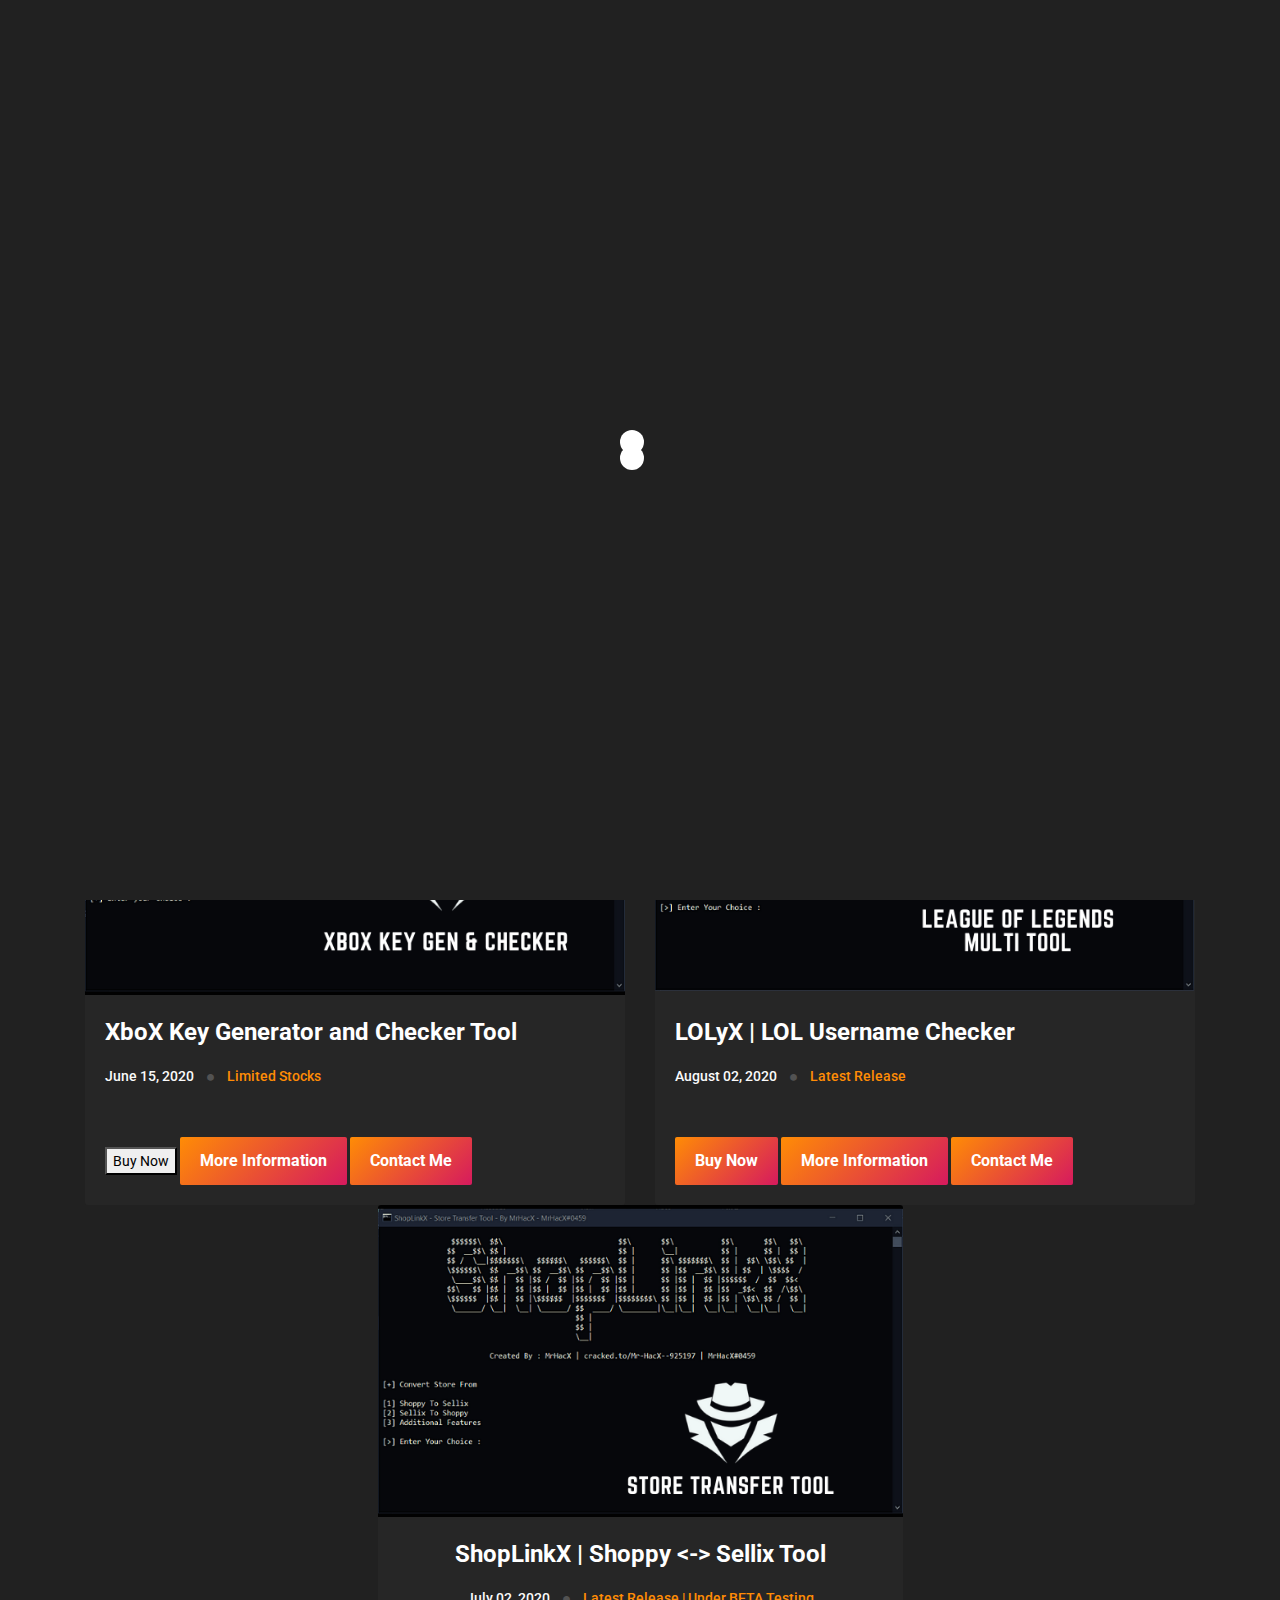
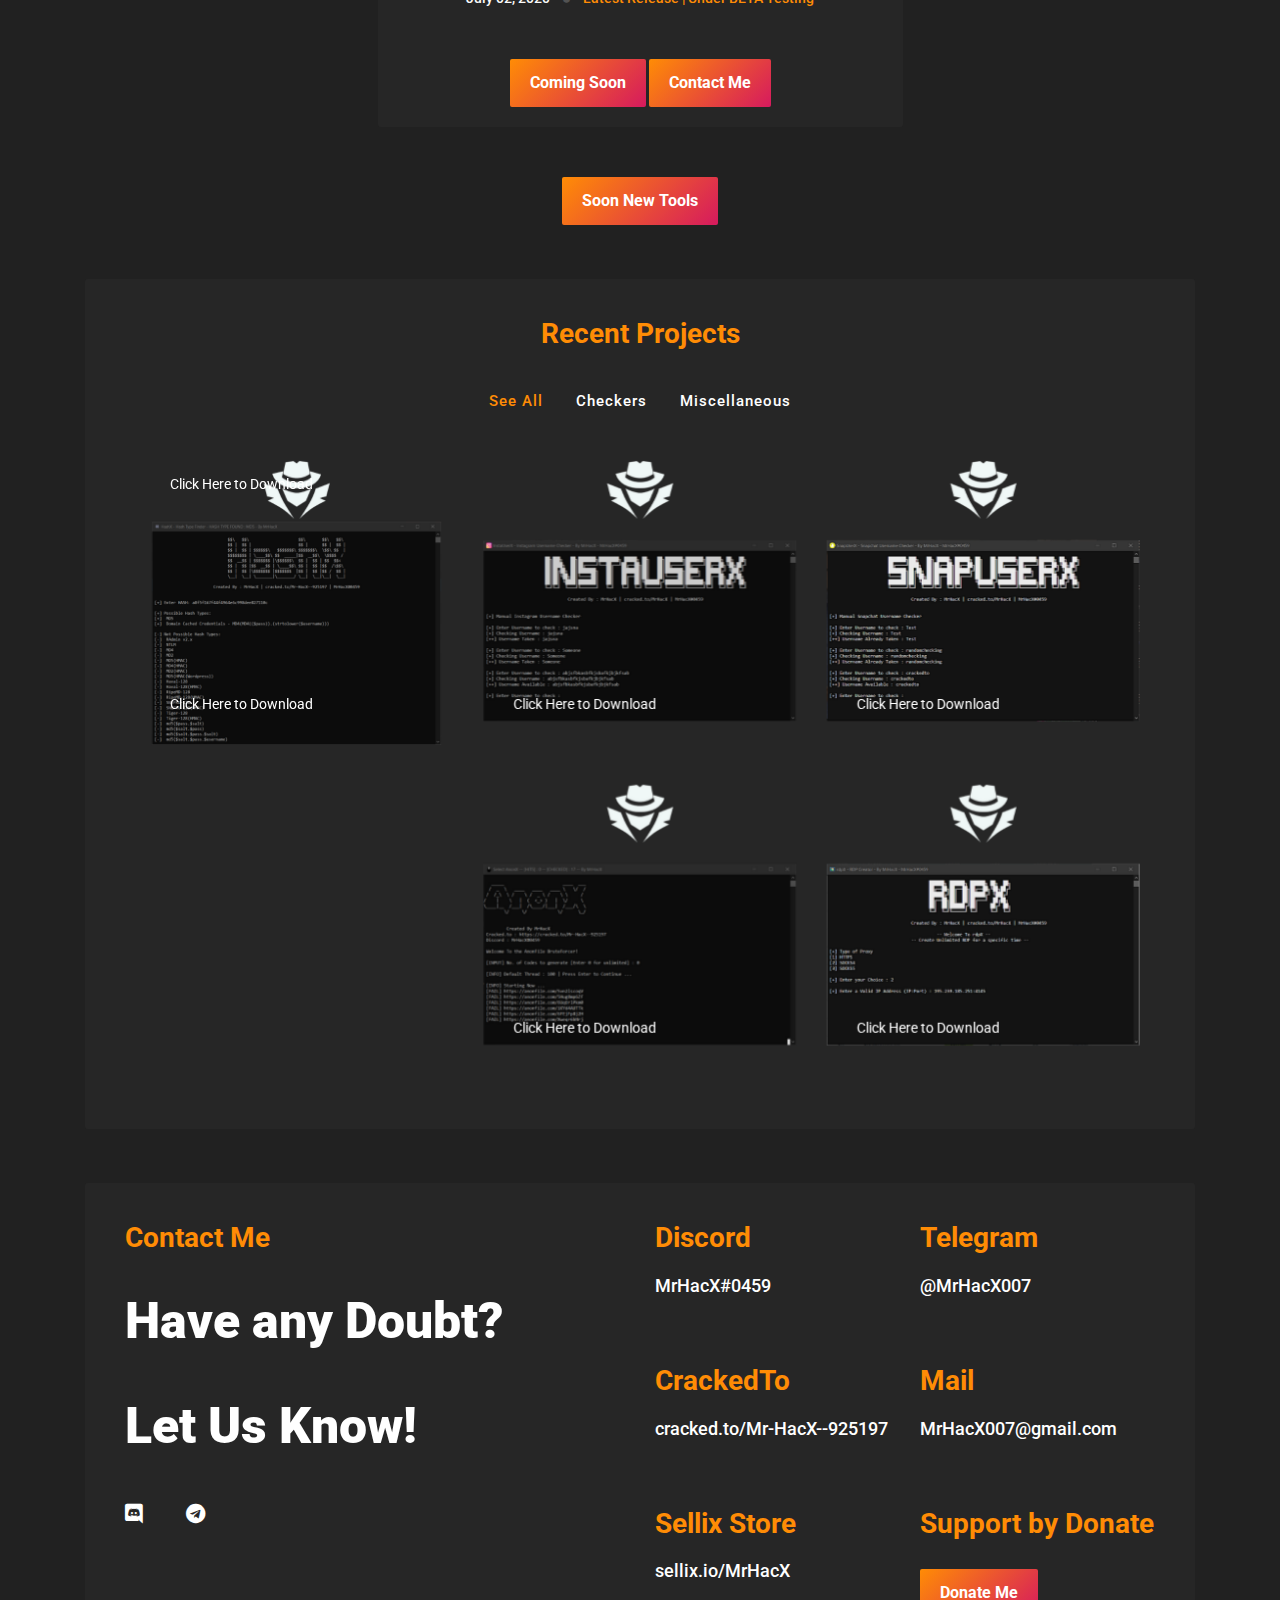
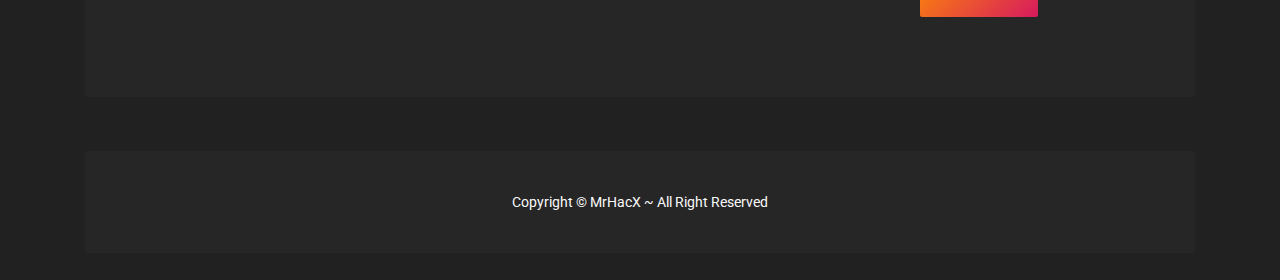
==== commit 5151f8c5: "Update index.html" ====
--- a/index.html
+++ b/index.html
@@ -61,7 +61,7 @@
                             <a href="#contact" class="nav-link">Contact</a>
                         </li>
                         <li class="nav-item">
-                            <a href="https://discord.gg/NymwmhSPxw" class="nav-link">Discord</a>
+                            <a href="https://discord.gg/wnkZkDyGCX" class="nav-link">Discord</a>
                         </li>
                     </ul>
                 </div>
@@ -111,7 +111,7 @@
                             <div class="date">
                                 June 15, 2020 <i class="fas fa-circle"></i> <span>Limited Stocks</span>
                             </div>
-                            <button class="button" data-sellix-product="5f0326cdd1a40" type="submit" alt="Buy Now with Sellix.io">Buy Now</button>
+                            <button data-sellix-product="5f0326cdd1a40" type="submit" alt="Buy Now with Sellix.io">Buy Now</button>
                             <button class="button"><a href="xboxGen.html">More Information</a></button>
                             <button class="button"><a href="#contact">Contact Me</a></button>
                         </div>
@@ -190,7 +190,7 @@
                                         <h4>HashX | Hash Type Finder</h4>
                                     </div>
                                     <div class="subtitle">
-                                        <span><a href="https://www.upload.ee/files/11926919/HashX.exe.html">Click Here to Download</a></span>
+                                        <span><a href="https://cdn.sql.gg/uHYWbGyr3W0at0cd5E2bRAdz-oK6KoMt/HashX.exe">Click Here to Download</a></span>
                                     </div>
                                 </div>
                             </a>
@@ -206,7 +206,7 @@
                                         <h4>Instagram Username Checker</h4>
                                     </div>
                                     <div class="subtitle">
-                                        <span><a href="https://www.upload.ee/files/12719125/InstaUserX.exe.html">Click Here to Download</a></span>
+                                        <span><a href="https://cdn.sql.gg/X2xvpfwtFDgl1YfGqWcPPhXMaKJCdTF_/InstaUserX.exe">Click Here to Download</a></span>
                                     </div>
                                 </div>
                             </a>
@@ -222,7 +222,7 @@
                                         <h4>Snapchat Username Checker</h4>
                                     </div>
                                     <div class="subtitle">
-                                        <span><a href="https://www.upload.ee/files/11973764/SnapUserX.exe.html">Click Here to Download</a></span>
+                                        <span><a href="https://cdn.sql.gg/Za47Yd-ibUcFkTKIZVTZvjYpfXA_C0i7/SnapUserX.exe">Click Here to Download</a></span>
                                     </div>
                                 </div>
                             </a>
@@ -238,7 +238,7 @@
                                         <h4>YouTLinX | Youtube Links Finder</h4>
                                     </div>
                                     <div class="subtitle">
-                                        <span><a href="https://www.upload.ee/files/11977723/YouTLinkX.exe.html">Click Here to Download</a></span>
+                                        <span><a href="https://cdn.sql.gg/XuLZYLMMes46e-ehzYRsjwoKCo62VcQR/YouTLinkX.exe">Click Here to Download</a></span>
                                     </div>
                                 </div>
                             </a>
@@ -254,7 +254,7 @@
                                         <h4>AnonX | Anonfile Bruteforcer</h4>
                                     </div>
                                     <div class="subtitle">
-                                        <span><a href="https://drive.google.com/file/d/1M0ARaw7K4TXuLh46xFYfMRGhaHNyJMIP/view">Click Here to Download</a></span>
+                                        <span><a href="https://cdn.sql.gg/Ov3e5rpjRmJhfc1ObWBll4_ieoARLyNq/AnonX.exe">Click Here to Download</a></span>
                                     </div>
                                 </div>
                             </a>
@@ -270,7 +270,7 @@
                                         <h4>rdpX | Unlimited RDP</h4>
                                     </div>
                                     <div class="subtitle">
-                                        <span><a href="https://www.upload.ee/files/11977729/rdpX.exe.html">Click Here to Download</a></span>
+                                        <span><a href="https://cdn.sql.gg/GDpxPCKfaNNXCSg1IBMeyWgVzL7n7XKw/rdpX.exe">Click Here to Download</a></span>
                                     </div>
                                 </div>
                             </a>
@@ -296,10 +296,10 @@
                             <h2>Let Us Know!</h2>
                             <ul>
                                 <li>
-                                    <a href="https://discord.gg/NymwmhSPxw"><i class="fab fa-discord"></i></a>
+                                    <a href="https://discord.gg/wnkZkDyGCX"><i class="fab fa-discord"></i></a>
                                 </li>
                                 <li>
-                                    <a href="https://t.me/MrHacXOfficial/"><i class="fab fa-telegram"></i></a>
+                                    <a href="https://t.me/MrHacX007/"><i class="fab fa-telegram"></i></a>
                                 </li>
                             </ul>
                         </div>
@@ -355,7 +355,7 @@
                                     <div id="first-name-field">
                                         <div class="section-title section-title-left">
                                             <h3>Support by Donate</h3>
-                                            <button class="button" data-sellix-product="5ea1713e075b0" type="submit" alt="Buy Now with Sellix.io">Donate Me</button>
+                                            <a href="https://sellix.io/product/5ea1713e075b0"><button class="button">Donate Me</button></a>
                                         </div>
                                     </div>
                                 </div>
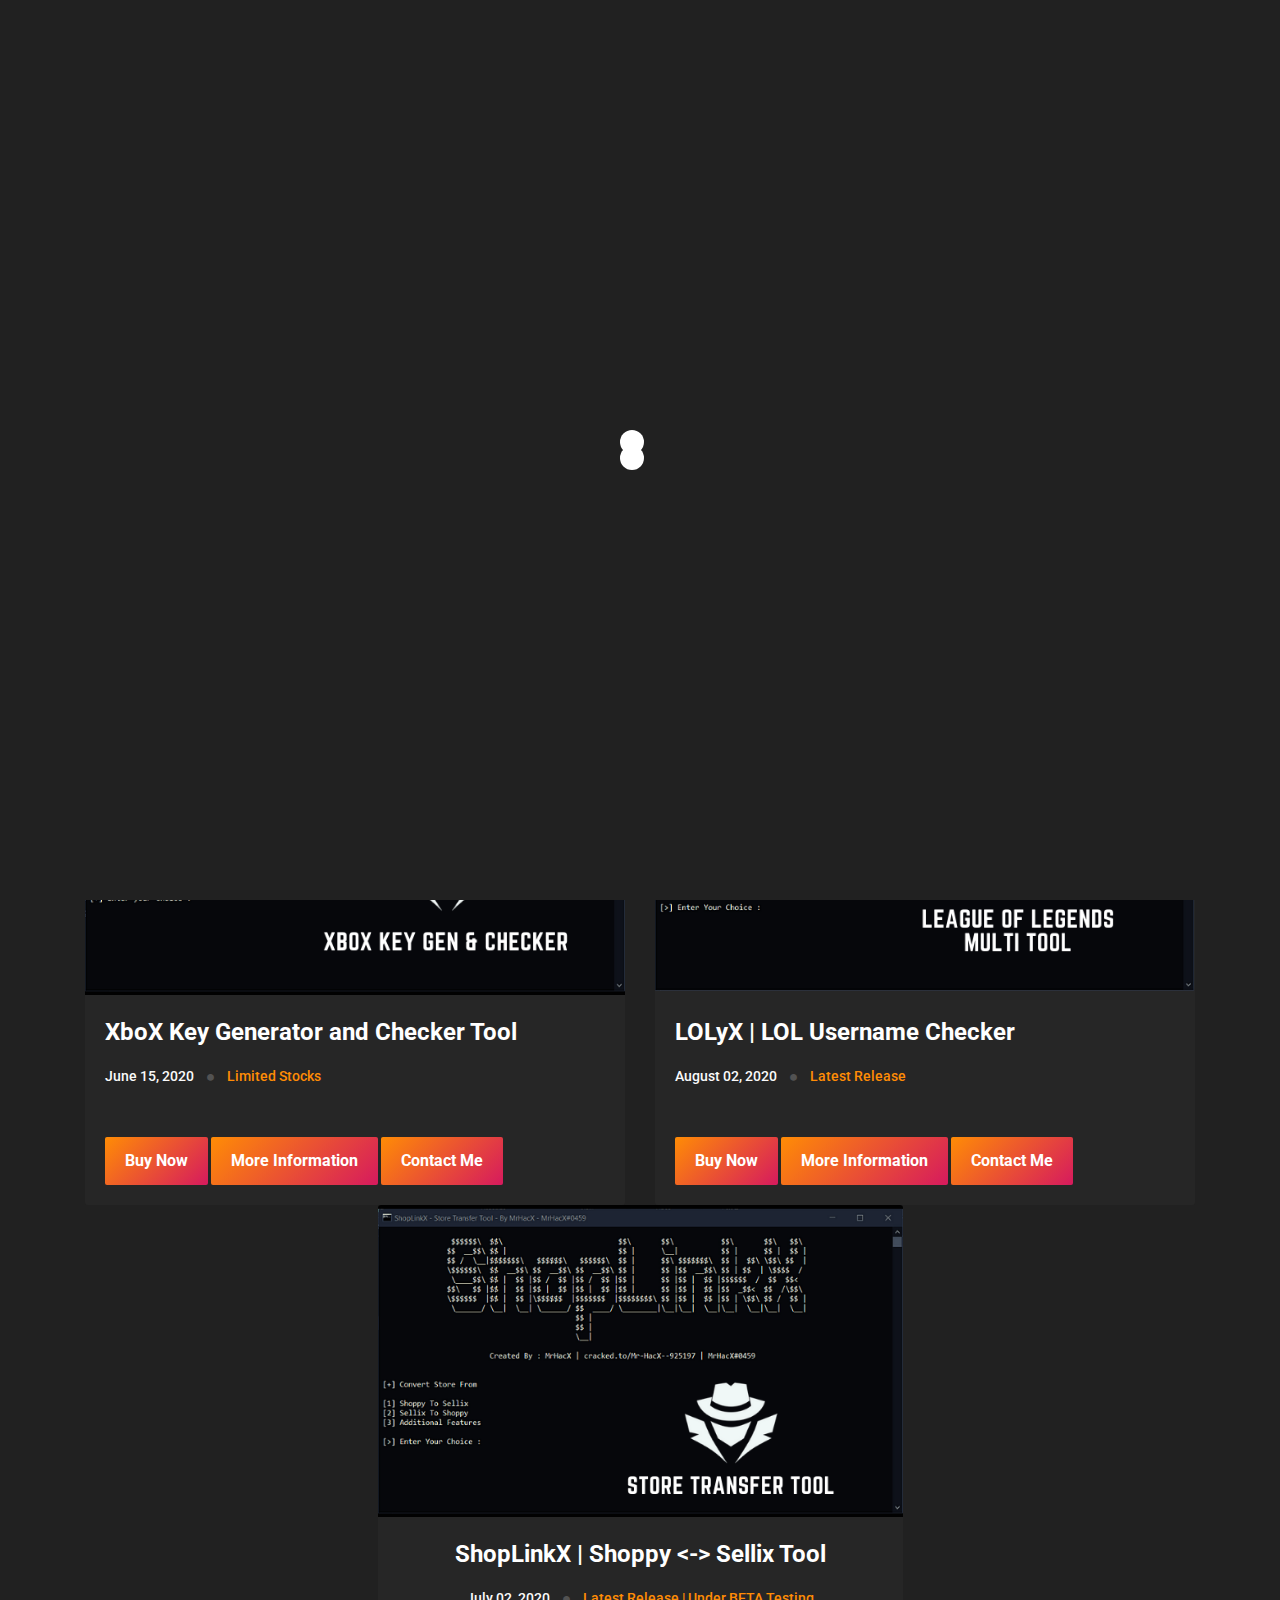
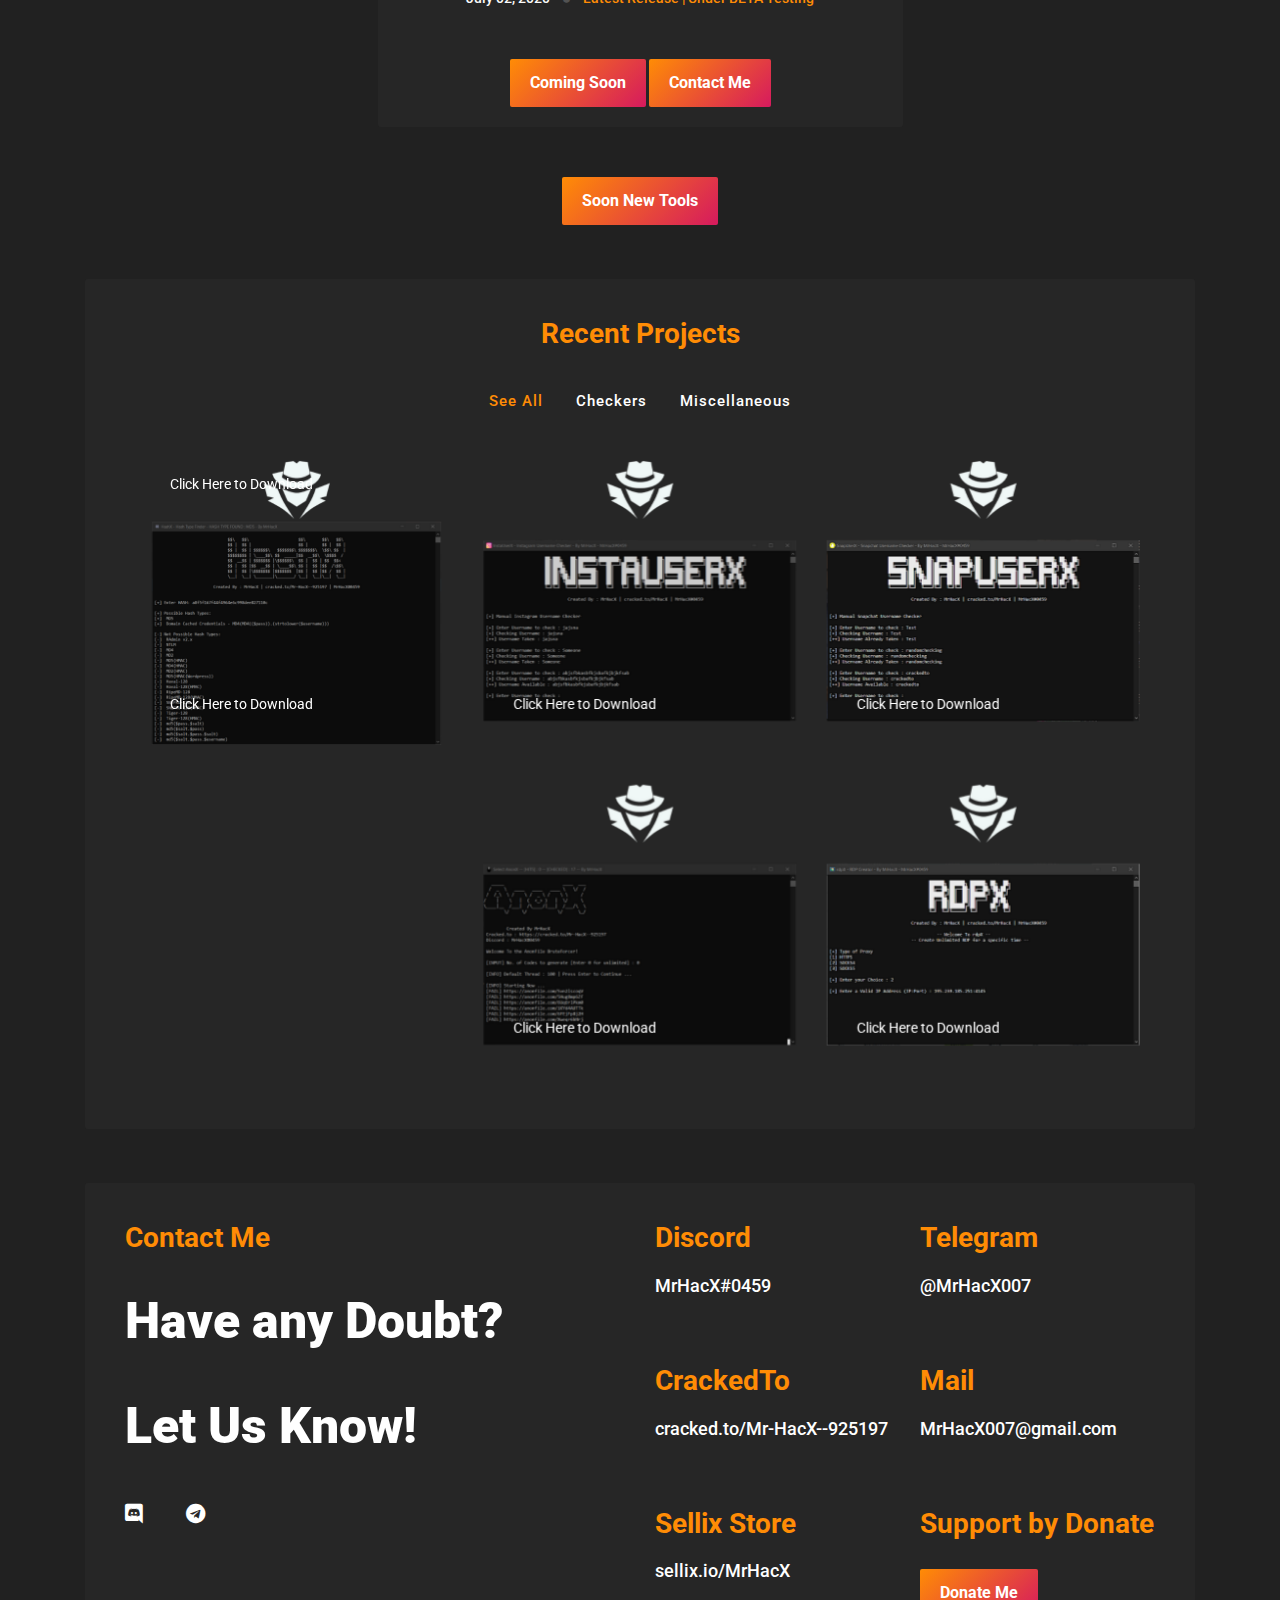
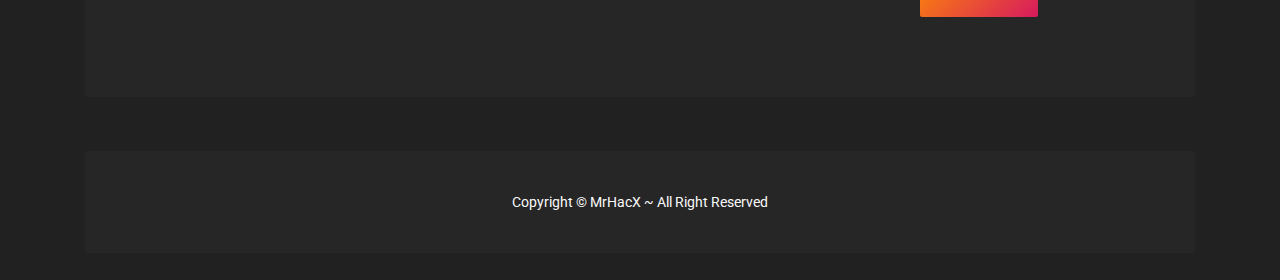
==== commit c63d788c: "Update index.html" ====
--- a/index.html
+++ b/index.html
@@ -111,7 +111,7 @@
                             <div class="date">
                                 June 15, 2020 <i class="fas fa-circle"></i> <span>Limited Stocks</span>
                             </div>
-                            <button data-sellix-product="5f0326cdd1a40" type="submit" alt="Buy Now with Sellix.io">Buy Now</button>
+                            <button class="button" data-sellix-product="5f0326cdd1a40" type="submit" alt="Buy Now with Sellix.io">Buy Now</button>
                             <button class="button"><a href="xboxGen.html">More Information</a></button>
                             <button class="button"><a href="#contact">Contact Me</a></button>
                         </div>
